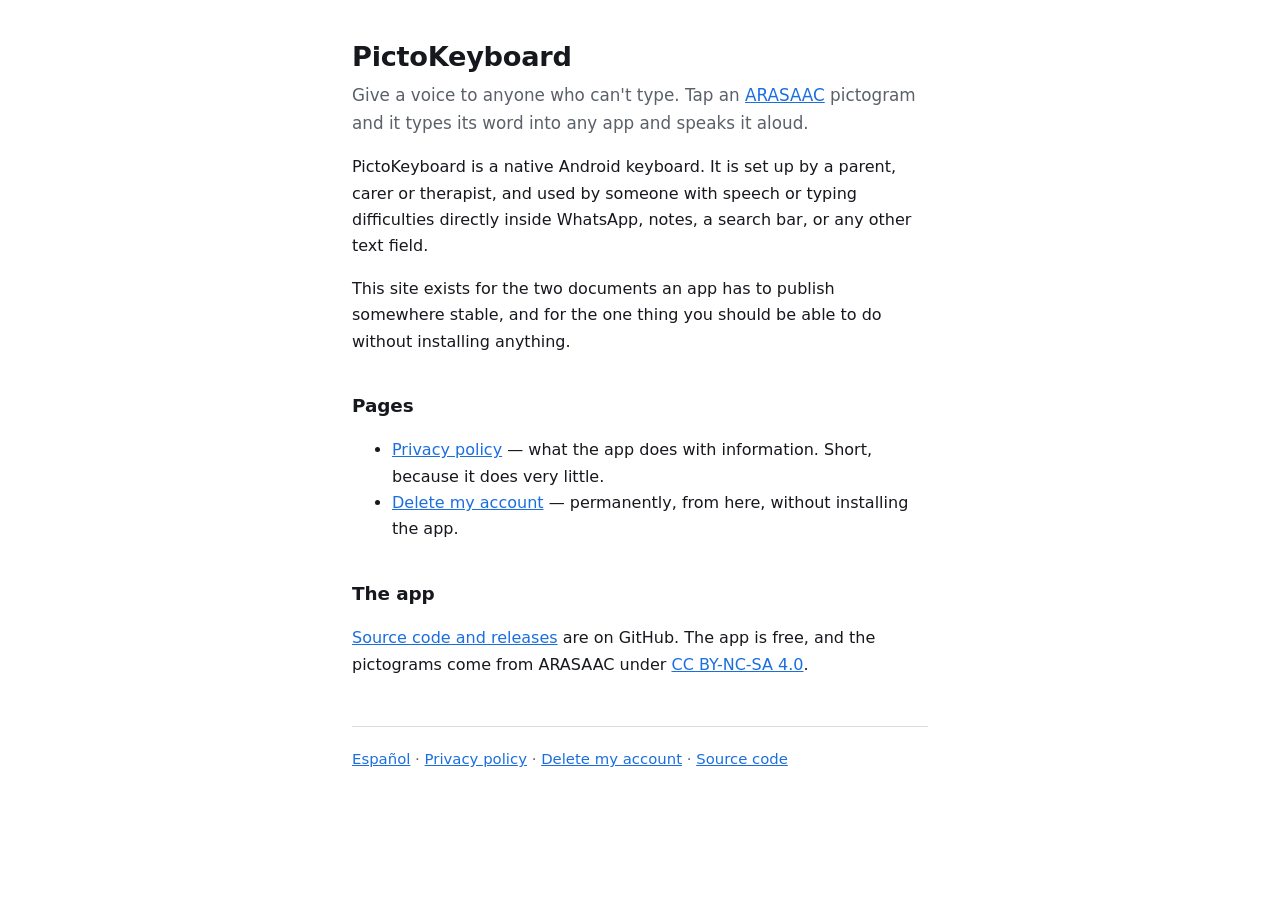
==== site/index.html @ 2436535f "Delete my account from the web, and say plainly what the app knows The third and last part of #83. #" ====
<!doctype html>
<html lang="en">
<head>
<meta charset="utf-8">
<meta name="viewport" content="width=device-width, initial-scale=1">
<title>PictoKeyboard</title>
<meta name="description" content="An Android pictogram keyboard: tap a pictogram, it types the word into any app and speaks it aloud.">
<link rel="stylesheet" href="assets/style.css">
<link rel="alternate" hreflang="en" href="https://selfishcoconut.github.io/pictokeyboard/">
<link rel="alternate" hreflang="es" href="https://selfishcoconut.github.io/pictokeyboard/es/">
<link rel="alternate" hreflang="x-default" href="https://selfishcoconut.github.io/pictokeyboard/">
</head>
<body>
<main>
  <h1>PictoKeyboard</h1>
  <p class="lede">Give a voice to anyone who can't type. Tap an
     <a href="https://arasaac.org">ARASAAC</a> pictogram and it types its word
     into any app and speaks it aloud.</p>

  <p>PictoKeyboard is a native Android keyboard. It is set up by a parent, carer
     or therapist, and used by someone with speech or typing difficulties
     directly inside WhatsApp, notes, a search bar, or any other text field.</p>

  <p>This site exists for the two documents an app has to publish somewhere
     stable, and for the one thing you should be able to do without installing
     anything.</p>

  <h2>Pages</h2>
  <ul>
    <li><a href="privacy/">Privacy policy</a> — what the app does with
        information. Short, because it does very little.</li>
    <li><a href="delete-account/">Delete my account</a> — permanently, from here,
        without installing the app.</li>
  </ul>

  <h2>The app</h2>
  <p><a href="https://github.com/SelfishCoconut/pictokeyboard">Source code and
     releases</a> are on GitHub. The app is free, and the pictograms come from
     ARASAAC under
     <a href="https://creativecommons.org/licenses/by-nc-sa/4.0/deed.en">CC BY-NC-SA 4.0</a>.</p>
</main>

<footer>
  <a href="es/" lang="es">Español</a> ·
  <a href="privacy/">Privacy policy</a> ·
  <a href="delete-account/">Delete my account</a> ·
  <a href="https://github.com/SelfishCoconut/pictokeyboard">Source code</a>
</footer>
</body>
</html>
---- site/assets/style.css ----
/*
 * One stylesheet for the whole site, which is three pages long.
 *
 * No framework and no build step: these pages have to stay reachable and
 * readable for as long as the app is on Play, and the least maintenance is the
 * kind that has no dependencies to go stale. Everything here is system fonts
 * and CSS custom properties.
 */

:root {
  color-scheme: light dark;
  --fg: #16181d;
  --bg: #ffffff;
  --muted: #5b6069;
  --line: #d9dde3;
  --accent: #1a6ee0;
  --danger: #b3261e;
  --ok: #0f6d3c;
  --card: #f7f8fa;
}

@media (prefers-color-scheme: dark) {
  :root {
    --fg: #e6e8ec;
    --bg: #14161a;
    --muted: #a2a8b3;
    --line: #2c3037;
    --accent: #7fb0ff;
    --danger: #f2b8b5;
    --ok: #7ad1a1;
    --card: #1b1e24;
  }
}

* { box-sizing: border-box; }

body {
  margin: 0;
  padding: 2.5rem 1.15rem 5rem;
  background: var(--bg);
  color: var(--fg);
  font: 16px/1.65 system-ui, -apple-system, "Segoe UI", Roboto, sans-serif;
  /* Never justified: ragged-right is easier to read, and justification opens
     rivers of whitespace at the narrow widths this is mostly read at. */
  text-align: left;
}

main { max-width: 36rem; margin: 0 auto; }

h1 { font-size: 1.7rem; line-height: 1.25; margin: 0 0 .5rem; letter-spacing: -.01em; }
h2 { font-size: 1.15rem; margin: 2.25rem 0 .5rem; letter-spacing: -.005em; }
h3 { font-size: 1rem; margin: 1.5rem 0 .35rem; }

.lede { color: var(--muted); margin-top: 0; font-size: 1.05rem; }
.muted { color: var(--muted); font-size: .93rem; }

a { color: var(--accent); }
a:focus-visible, button:focus-visible, input:focus-visible {
  outline: 3px solid var(--accent);
  outline-offset: 2px;
}

code {
  font-family: ui-monospace, SFMono-Regular, Menlo, monospace;
  font-size: .9em;
  background: var(--card);
  padding: .1em .35em;
  border-radius: 4px;
}

hr { border: 0; border-top: 1px solid var(--line); margin: 2.25rem 0; }

/* The reassurance box. Used for the one thing every page has to say before it
   says anything else: the boards on the phone are not at risk. */
.safe {
  border: 1px solid var(--line);
  border-left: 4px solid var(--ok);
  border-radius: 10px;
  padding: 1rem 1.15rem;
  margin: 1.5rem 0;
  background: var(--card);
}
.safe strong { display: block; margin-bottom: .35rem; }

label { display: block; font-weight: 600; margin: 1.15rem 0 .35rem; }

input {
  width: 100%;
  padding: .72rem .8rem;
  font: inherit;
  color: var(--fg);
  background: var(--bg);
  border: 1px solid var(--line);
  border-radius: 8px;
}

button {
  font: inherit;
  font-weight: 600;
  padding: .75rem 1.15rem;
  border-radius: 8px;
  border: 1px solid var(--line);
  background: transparent;
  color: var(--fg);
  cursor: pointer;
  margin-top: 1rem;
  /* 44px minimum target, because this page is used on phones by people who are
     often already anxious about pressing the wrong thing. */
  min-height: 44px;
}
button[disabled] { opacity: .55; cursor: not-allowed; }

.primary { background: var(--accent); border-color: var(--accent); color: #fff; }
@media (prefers-color-scheme: dark) { .primary { color: #0b1220; } }

.danger { border-color: var(--danger); color: var(--danger); }

.status {
  margin-top: 1.15rem;
  padding: .85rem 1rem;
  border-radius: 8px;
  border: 1px solid var(--line);
  background: var(--card);
}
.status[data-kind="error"] { border-color: var(--danger); color: var(--danger); }
.status[data-kind="ok"] { border-color: var(--ok); color: var(--ok); }

footer {
  max-width: 36rem;
  margin: 3rem auto 0;
  padding-top: 1.25rem;
  border-top: 1px solid var(--line);
  color: var(--muted);
  font-size: .93rem;
}
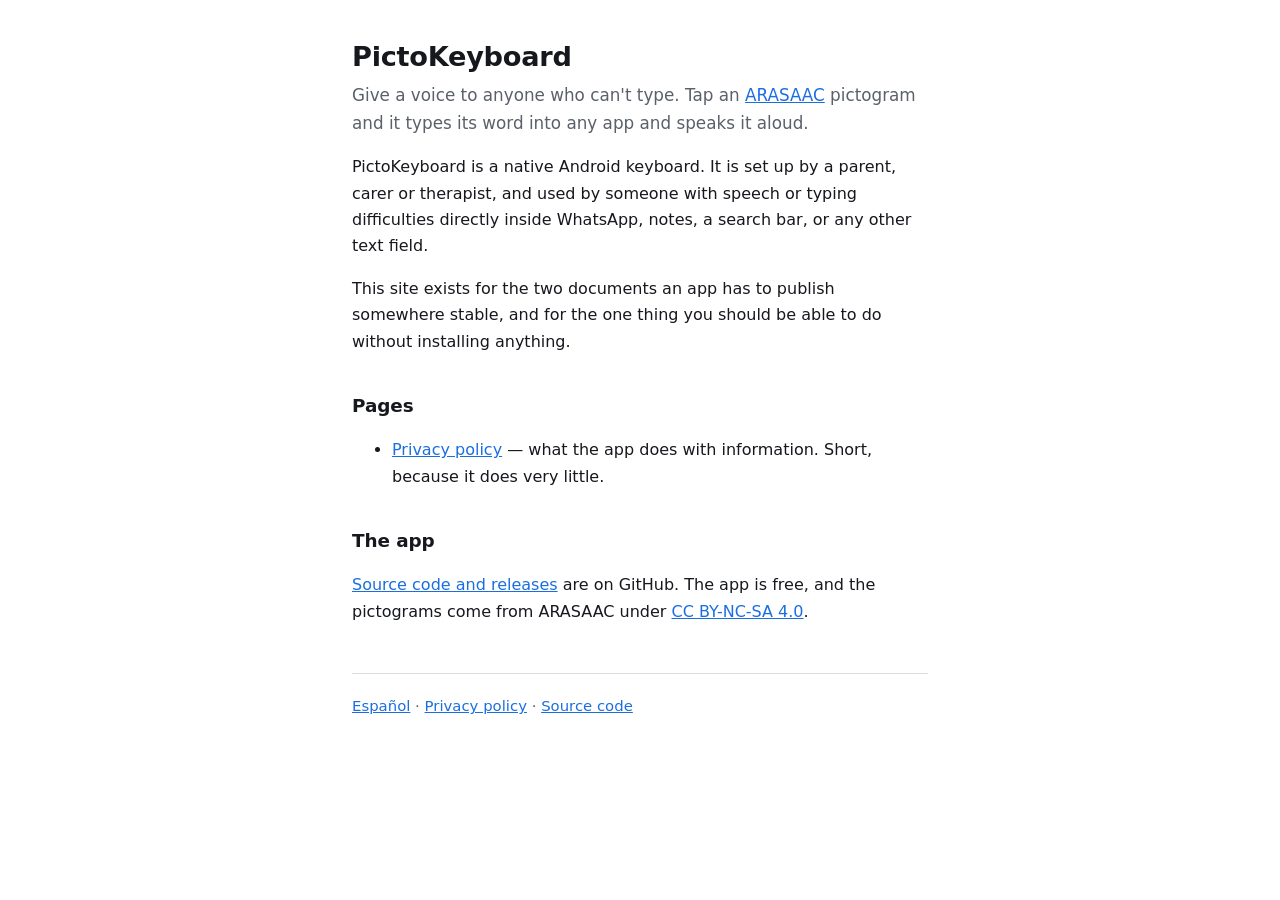
==== commit fe61a10f: "Take out the server, and let a board travel as a file instead The marketplace half of this app carri" ====
--- a/site/index.html
+++ b/site/index.html
@@ -29,8 +29,6 @@
   <ul>
     <li><a href="privacy/">Privacy policy</a> — what the app does with
         information. Short, because it does very little.</li>
-    <li><a href="delete-account/">Delete my account</a> — permanently, from here,
-        without installing the app.</li>
   </ul>
 
   <h2>The app</h2>
@@ -43,7 +41,6 @@
 <footer>
   <a href="es/" lang="es">Español</a> ·
   <a href="privacy/">Privacy policy</a> ·
-  <a href="delete-account/">Delete my account</a> ·
   <a href="https://github.com/SelfishCoconut/pictokeyboard">Source code</a>
 </footer>
 </body>
